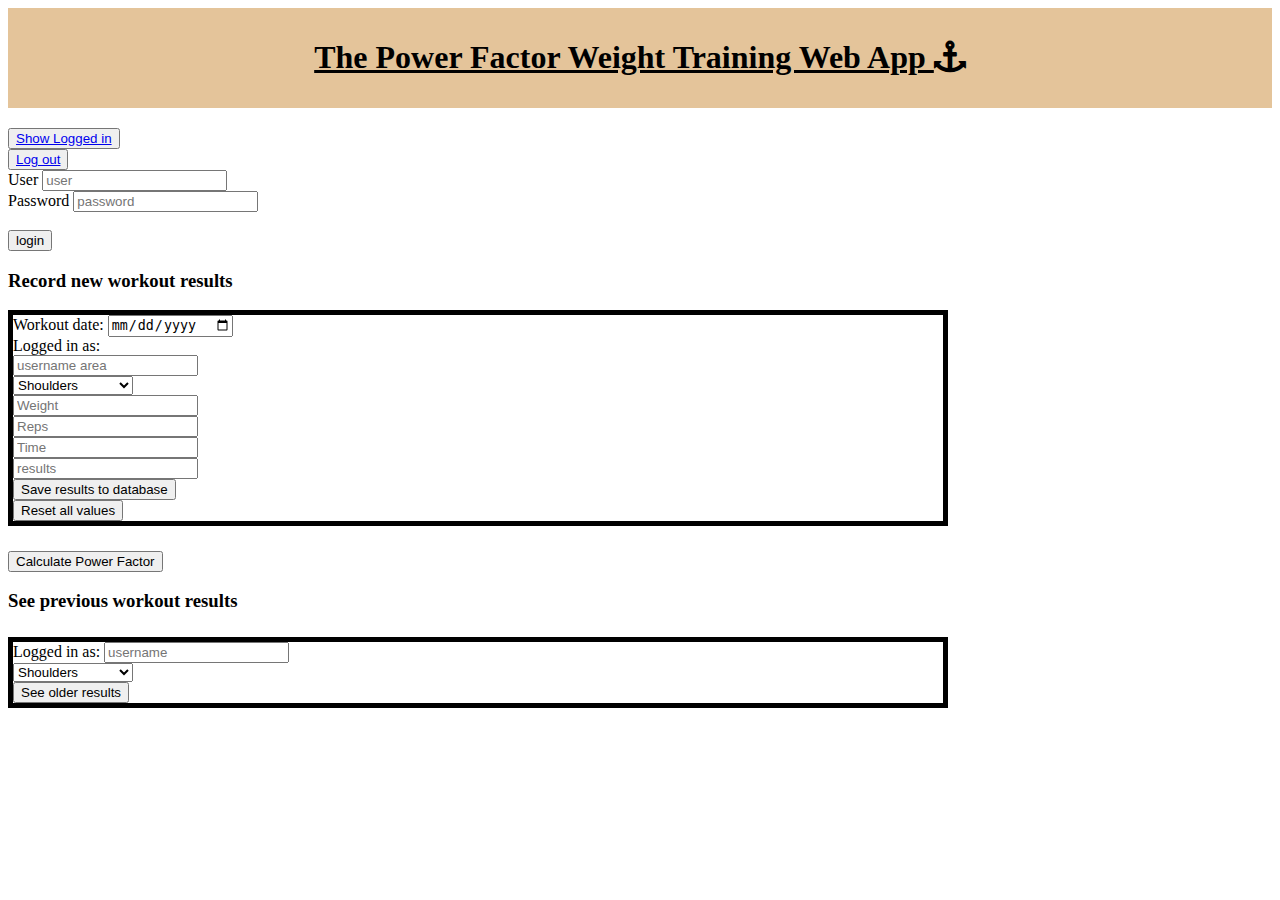
==== index.html @ 4ad68022 "Initial commit" ====
<!DOCTYPE html>
<html lang="en">

<head>
    <meta charset="UTF-8">
    <meta name="viewport" content="width=device-width, initial-scale=1.0">
    <meta http-equiv="X-UA-Compatible" content="ie=edge">
    <title>Power Factor Web App</title>
    <link rel="stylesheet" href="main.css">
    <link rel="stylesheet" href="https://maxcdn.bootstrapcdn.com/bootstrap/4.0.0-beta/css/bootstrap.min.css" integrity="sha384-/Y6pD6FV/Vv2HJnA6t+vslU6fwYXjCFtcEpHbNJ0lyAFsXTsjBbfaDjzALeQsN6M"
        crossorigin="anonymous">
    <link rel="stylesheet" href="//maxcdn.bootstrapcdn.com/font-awesome/4.5.0/css/font-awesome.min.css">

</head>

<body>

    <header>
        <h1 id='frontTitle'>The Power Factor Weight Training Web App
            <i class="fa fa-anchor"></i>
        </h1>

    </header>

    <!-- Admin controls -->


    <main class="container-fluid">

        <div id="admincontrols" class="row">
            <div class="col-xl-3 col-lg-3 col-md-3 col-sm-4 col-xs-4">
                <button>
                    <a href='viewsessiondata.php?show=true'>Show Logged in</a>
                </button>
            </div>
            <div class="col-xl-3 col-lg-3 col-md-3 col-sm-4 col-xs-4">
                <button type="button">
                    <a href='unsetsession.php?hello=true'>Log out</a>
                </button>
            </div>
            
        </div>



        <!-- Login Section Form-->
        <form method="post" action="setsession.php" <div class="row mb-2">
            <div class="col-xl-3 col-lg-3 col-md-3 col-sm-4 col-xs-4">
                <label for="user">User</label>
                <input type="text" id="user" placeholder="user" name="user">
            </div>
            <div class="col-xl-3 col-lg-3 col-md-3 col-sm-4 col-xs-4">
                <label for="password">Password</label>
                <input type="password" id="password" placeholder="password" name="password">
            </div>
            <div class="col-xl-3 col-lg-3 col-md-3 col-sm-4 col-xs-4">
                <label for="login"></label><br>
                <input id="login" type="submit" value="login">
            </div>
            
        </form>
       



        <!-- Workout Section -->
        <div class="text-center">
            <h3>Record new workout results</h3>
        </div>

        <form method="post" action="insertdata.php" class="submit-section">
            <div class="row p-3">
                <div class="col-xl-3 col-lg-3 col-md-3 col-sm-4 col-xs-4">
                    <label for="dateSelector">Workout date: </label>
                    <input type="date" id="dateSelector" class="text-center" name="date">
                </div>
                <!-- logged in as display -->
                <div class="row mb-2">

                    <label for="login-name-area">Logged in as: </label>
                    <div class="col-xl-3 col-lg-3 col-md-3 col-sm-4 col-xs-4">
                        <input type="text " class="login-name-area" id="login-name-area" placeholder="username area" name="login-name-area" readonly>
                    </div>
                </div>
                <!-- <select name="username" id="username">
                    <option value="towdie">towdie</option>
                    <option value="theother">theother</option>
                </select> -->
            </div>
            <div class="row p-3">
                <div class="col-xl-3 col-lg-3 col-md-3 col-sm-4 col-xs-4">
                    <select name="workout">
                        <option value="shoulders">Shoulders</option>
                        <option value="traps">Traps</option>
                        <option value="triceps">Triceps</option>
                        <option value="biceps">Biceps</option>
                        <option value="abs">Abs</option>
                        <option value="lowerback">Lower Back</option>
                        <option value="widegripchest">Wide Grip Chest</option>
                        <option value="upperback">Upper Back</option>
                        <option value="thighs">Thighs</option>
                        <option value="calves">Calves</option>
                    </select>
                </div>
                <div class="col-xl-3 col-lg-3 col-md-3 col-sm-4 col-xs-4">
                    <input id="weight-input" type="text" placeholder="Weight" name="weight">
                </div>
                <div class="col-xl-3 col-lg-3 col-md-3 col-sm-4 col-xs-4">
                    <input id="reps-input" type="text" placeholder="Reps" name="reps">
                </div>
                <div class="col-xl-3 col-lg-3 col-md-3 col-sm-4 col-xs-4">
                    <input id="time-input" type="text" placeholder="Time" name="time">
                </div>
            </div>
            <div class="row p-3">

                <div class="col-xl-3 col-lg-3 col-md-3 col-sm-4 col-xs-4">
                    <input id="pfresult" type="text" placeholder="results" name="pfresult">
                </div>



                <div class="col-xl-3 col-lg-3 col-md-3 col-sm-4 col-xs-4">
                    <input id="saveData" type="submit" value="Save results to database">
                </div>
                <div class="col-xl-3 col-lg-3 col-md-3 col-sm-4 col-xs-4">
                    <button id="reset" type="reset">Reset all values</button>
                </div>
            </div>

        </form>

        <div class="text-center">
            <button id="calculate-power-factor" class="buttons" onclick="changeText('pfresult')">Calculate Power Factor</button>
        </div>

        <div class="p-3">

        </div>

        <h3>See previous workout results</h3>

        <form method="post" action="recoverdata.php" class="recover-section">
            <div class="row p-3">
                <div class="col-xl-3 col-lg-3 col-md-3 col-sm-4 col-xs-4">
                    <label for="login-name-area-two">Logged in as: </label>
                    <input type="text " id="login-name-area-two" placeholder="username" name="login-name-area-two" readonly>
                </div>

                <div class="col-xl-3 col-lg-3 col-md-3 col-sm-4 col-xs-4">
                    <!-- <select name="username" id="username">
                        <option value="towdie">towdie</option>
                        <option value="theother">theother</option>
                    </select> -->
                </div>
                <div class="col-xl-3 col-lg-3 col-md-3 col-sm-4 col-xs-4">
                    <select name="workout">
                        <option value="shoulders">Shoulders</option>
                        <option value="traps">Traps</option>
                        <option value="triceps">Triceps</option>
                        <option value="biceps">Biceps</option>
                        <option value="abs">Abs</option>
                        <option value="lowerback">Lower Back</option>
                        <option value="widegripchest">Wide Grip Chest</option>
                        <option value="upperback">Upper Back</option>
                        <option value="thighs">Thighs</option>
                        <option value="calves">Calves</option>
                    </select>
                </div>
                <div class="col-xl-3 col-lg-3 col-md-3 col-sm-4 col-xs-4">
                    <input type="submit" id="show-data" value="See older results">
                </div>

            </div>
        </form>


    </main>

    <footer>
        <script src="scripts.js"></script>
        <script src="https://code.jquery.com/jquery-3.2.1.slim.min.js" integrity="sha384-KJ3o2DKtIkvYIK3UENzmM7KCkRr/rE9/Qpg6aAZGJwFDMVNA/GpGFF93hXpG5KkN"
            crossorigin="anonymous"></script>
        <script src="https://cdnjs.cloudflare.com/ajax/libs/popper.js/1.11.0/umd/popper.min.js" integrity="sha384-b/U6ypiBEHpOf/4+1nzFpr53nxSS+GLCkfwBdFNTxtclqqenISfwAzpKaMNFNmj4"
            crossorigin="anonymous"></script>
        <script src="https://maxcdn.bootstrapcdn.com/bootstrap/4.0.0-beta/js/bootstrap.min.js" integrity="sha384-h0AbiXch4ZDo7tp9hKZ4TsHbi047NrKGLO3SEJAg45jXxnGIfYzk4Si90RDIqNm1"
            crossorigin="anonymous"></script>

        <script>
            document.getElementById('login-name-area').value = getCookie('userid');
            document.getElementById('login-name-area-two').value = getCookie('userid');
            // document.getElementById('dateSelector').value = new Date().toDateInputValue();
        </script>
    </footer>
</body>

</html>
---- main.css ----
header {
    background: #E4C49A;
    padding: 10px;
}

main {
    max-width: 940px;
    margin-top: 20px;    
}

#frontTitle {
    text-decoration: underline;
    text-align: center;
    
}


.control-area {
   
    margin: auto;
    border: 2px solid black;
}

#result {
    border: 2px solid black;
}


.submit-section {
    border: 5px black solid ;
    margin-bottom: 25px; 
}

.recover-section{
    border: 5px black solid;
    margin: 25px 0 0 0;
}

.darkCol1 {
    background-color: #1A6620;
}

.darkCol2{
    background: green;
}

.darkCol3 {
    background: red;
}
/*
.buttons {
    width:200px;
    height: 50px;
}
*/
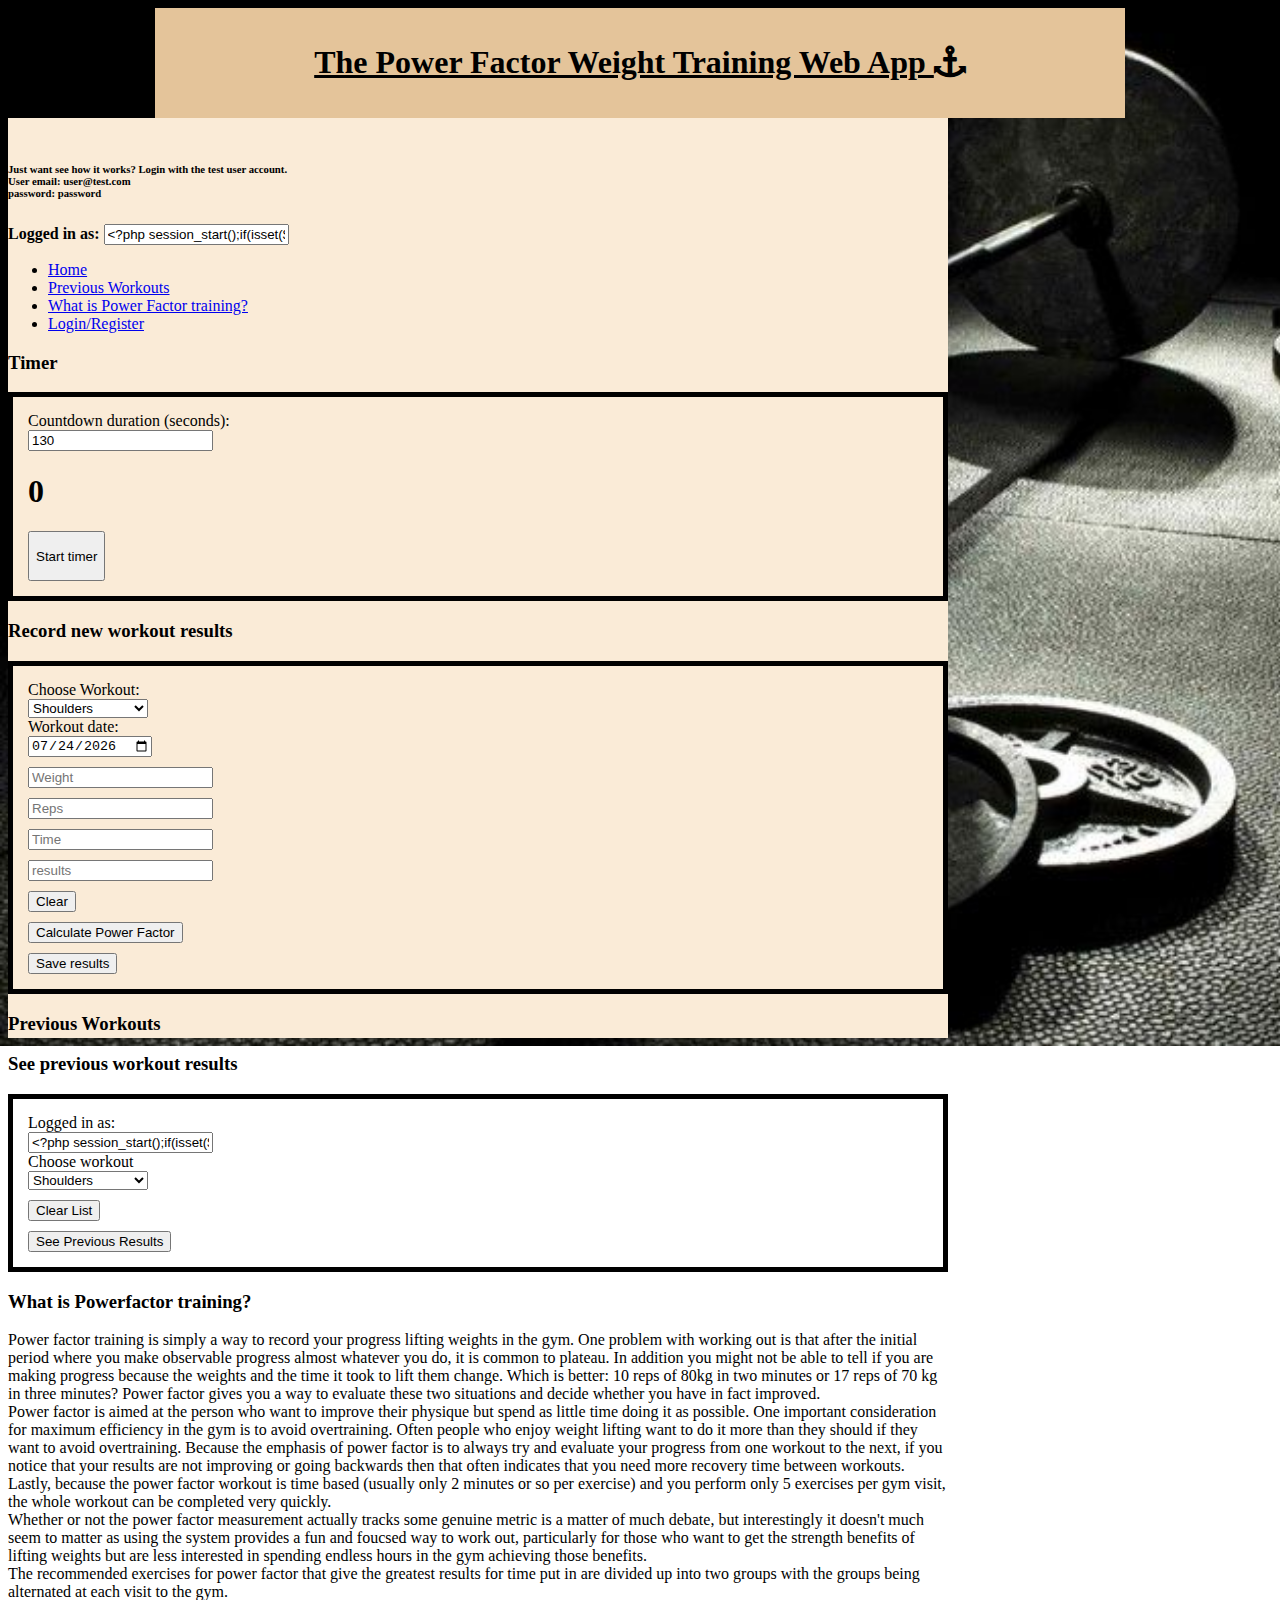
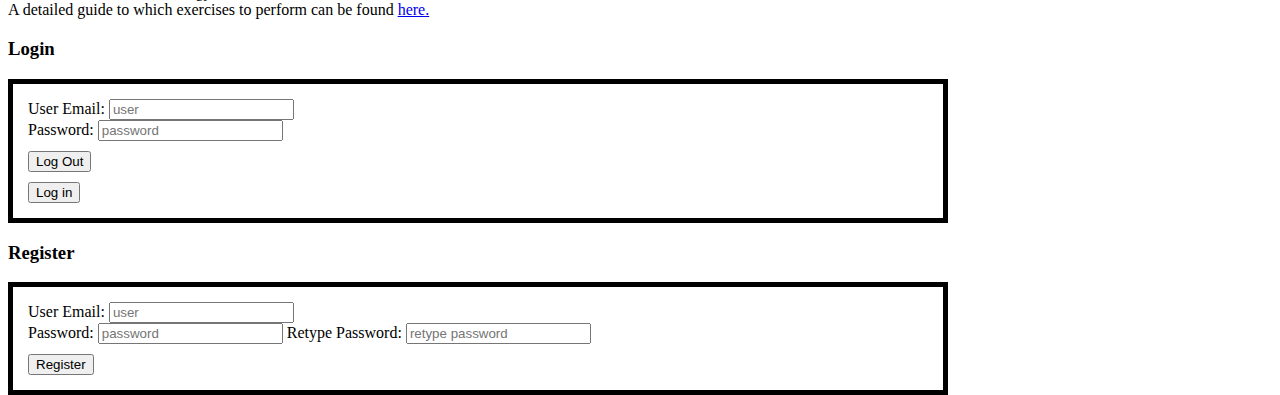
==== commit b0e21a65: "latest" ====
--- a/index.html
+++ b/index.html
@@ -22,158 +22,282 @@
 
     </header>
 
-    <!-- Admin controls -->
-
 
     <main class="container-fluid">
 
-        <div id="admincontrols" class="row">
-            <div class="col-xl-3 col-lg-3 col-md-3 col-sm-4 col-xs-4">
-                <button>
-                    <a href='viewsessiondata.php?show=true'>Show Logged in</a>
+
+        <!-- <div id="admincontrols" class="row">
+            <div class="col">
+                <button id="view-session" onclick="showSession('login-message-area')">
+                    Show session user
                 </button>
             </div>
-            <div class="col-xl-3 col-lg-3 col-md-3 col-sm-4 col-xs-4">
-                <button type="button">
-                    <a href='unsetsession.php?hello=true'>Log out</a>
-                </button>
-            </div>
-            
+
+                <div class="col">
+                    <input type="text " class="login-message-area" id="login-message-area" placeholder="" name="login-message-area">
+                </div>
+        </div> -->
+
+        <h6>Just want see how it works? Login with the test user account.
+            <br> User email: user@test.com
+            <br> password: password
+            <br>
+        </h6>
+        <div class="text-center">
+            <!-- logged in display -->
+            <label for="login-name-area">
+                <b>Logged in as:</b>
+            </label>
+            <input type="text" class="login-name-area" id="login-name-area" placeholder="username area" name="login-name-area" readonly>
         </div>
 
-
-
-        <!-- Login Section Form-->
-        <form method="post" action="setsession.php" <div class="row mb-2">
-            <div class="col-xl-3 col-lg-3 col-md-3 col-sm-4 col-xs-4">
-                <label for="user">User</label>
-                <input type="text" id="user" placeholder="user" name="user">
-            </div>
-            <div class="col-xl-3 col-lg-3 col-md-3 col-sm-4 col-xs-4">
-                <label for="password">Password</label>
-                <input type="password" id="password" placeholder="password" name="password">
-            </div>
-            <div class="col-xl-3 col-lg-3 col-md-3 col-sm-4 col-xs-4">
-                <label for="login"></label><br>
-                <input id="login" type="submit" value="login">
-            </div>
-            
-        </form>
-       
-
-
-
-        <!-- Workout Section -->
-        <div class="text-center">
-            <h3>Record new workout results</h3>
+        <ul class="nav nav-tabs" id="myTab" role="tablist">
+            <li class="nav-item">
+                <a class="nav-link active" id="home-tab" data-toggle="tab" href="#home" role="tab" aria-controls="home" aria-selected="true">Home</a>
+            </li>
+
+            <li class="nav-item">
+                <a class="nav-link" id="previous-workouts-tab" data-toggle="tab" href="#previous-workouts" role="tab" aria-controls="previous-workouts" aria-selected="true">Previous Workouts</a>
+            </li>
+
+            <li class="nav-item">
+                <a class="nav-link" id="what-is-pf-tab" data-toggle="tab" href="#what-is-pf" role="tab" aria-controls="what-is-pf" aria-selected="false">What is Power Factor training?</a>
+            </li>
+            <li class="nav-item">
+                <a class="nav-link" id="register-pf-tab" data-toggle="tab" href="#register-pf" role="tab" aria-controls="register-pf" aria-selected="false">Login/Register</a>
+            </li>
+           
+        </ul>
+        <div class="tab-content" id="myTabContent">
+            <div class="tab-pane fade show active" id="home" role="tabpanel" aria-labelledby="home-tab">
+
+                <div class="p-2"></div>
+
+
+                <div id="event-message" class="text-center"></div>
+
+                <div class="p-2"></div>
+                <h3 class="text-center">Timer</h3>
+                <div id="timer-area">
+                    <div id="countdown-area" class="text-center">
+                        <label for="countdown-duration">Countdown duration (seconds):</label>
+                        <br>
+                        <input type="number" id="countdown-duration" value="130">
+                    </div>
+
+
+                    <div class="p-2"></div>
+
+                    <!-- Display the countdown timer in an element -->
+                    <h1 id="timer-display" class="text-center">0</h1>
+                    <div class="p-2"></div>
+
+                    <button id="timer-button" class="btn btn-primary btn-block" onclick="startStopCountdown('start')">Start timer</button>
+                </div>
+
+
+                <div class="p-2"></div>
+
+                <!-- Workout Section -->
+                <div>
+                    <h3 class="text-center">Record new workout results</h3>
+                </div>
+
+                <form id="results-form">
+                    <div class="row">
+                        <div class="col-sm text-center">
+                            <label for="workout-type">Choose Workout:</label>
+                            <br>
+                            <select id="workout-type" class="btn-block" name="workout">
+                                <option value="shoulders">Shoulders</option>
+                                <option value="traps">Traps</option>
+                                <option value="triceps">Triceps</option>
+                                <option value="biceps">Biceps</option>
+                                <option value="abs">Abs</option>
+                                <option value="lowerback">Lower Back</option>
+                                <option value="widegripchest">Wide Grip Chest</option>
+                                <option value="upperback">Upper Back</option>
+                                <option value="thighs">Thighs</option>
+                                <option value="calves">Calves</option>
+                            </select>
+                        </div>
+
+                        <div class="col-sm text-center">
+                            <label for="date-selector">Workout date: </label>
+                            <br>
+                            <input type="date" id="date-selector" class="text-center btn-block" name="date">
+                        </div>
+                    </div>
+
+                    <div class="p-2"></div>
+
+                    <div class="row">
+                        <div class="col-sm">
+                            <input id="weight-input" class="btn-block input-boxes" type="number" placeholder="Weight" name="weight">
+                        </div>
+                        <div class="col-sm">
+                            <input id="reps-input" class="btn-block input-boxes" type="number" placeholder="Reps" name="reps">
+                        </div>
+                        <div class="col-sm">
+                            <input id="time-input" class="btn-block input-boxes" type="number" placeholder="Time" name="time">
+                        </div>
+                        <div class="col-sm">
+                            <input id="pfresult" class="btn-block input-boxes" type="number" placeholder="results" name="pfresult" readonly>
+                        </div>
+                    </div>
+
+
+
+                    <div class="row">
+                        <div class="col">
+                            <button id="reset" class="btn btn-block btn-dark buttons" type="reset">Clear</button>
+                        </div>
+
+                       
+
+                        <div class="col">
+                            <button type="button" id="calculate-power-factor" class="btn btn-block btn-primary buttons">Calculate Power Factor</button>
+                        </div>
+
+                        <div class="col">
+                            <input id="saveData" class="btn btn-block btn-success buttons" type="submit" value="Save results">
+                        </div>
+
+
+
+                    </div>
+                </form>
+
+
+
+                <div class="p-3"></div>
+
+               
+
+            </div>
+
+            <div class="tab-pane fade" id="previous-workouts" role="tabpanel" aria-labelledby="previous-workouts-tab">
+                <div class="p-3"></div>
+                <h3 class="text-center">Previous Workouts</h3>
+                <div class="p-3"></div>
+              <!-- Previous results Section -->
+
+              <h3 class="text-center">See previous workout results</h3>
+
+              <form id="old-data">
+                  <div class="row">
+                      <div class="col-sm">
+                          <label for="login-name-area-two">Logged in as: </label>
+                          <br>
+                          <input type="text " id="login-name-area-two" class="btn-block" placeholder="username" name="login-name-area-two" readonly>
+                      </div>
+
+
+                      <div class="col-sm">
+                          <label for="workout-old">Choose workout</label>
+                          <br>
+                          <select id="workout-old" class="btn-block" name="workout-old">
+                              <option value="shoulders">Shoulders</option>
+                              <option value="traps">Traps</option>
+                              <option value="triceps">Triceps</option>
+                              <option value="biceps">Biceps</option>
+                              <option value="abs">Abs</option>
+                              <option value="lowerback">Lower Back</option>
+                              <option value="widegripchest">Wide Grip Chest</option>
+                              <option value="upperback">Upper Back</option>
+                              <option value="thighs">Thighs</option>
+                              <option value="calves">Calves</option>
+                          </select>
+                      </div>
+                  </div>
+                  <div class="row">
+
+                      <div class="col-sm">
+                          <button id="clear-list" class="btn btn-block btn-dark buttons" type="button" onclick="clearList()">Clear List</button>
+                      </div>
+                      <div class="col-sm">
+                          <input type="submit" id="show-data" class="btn btn-block btn-primary buttons" value="See Previous Results">
+                      </div>
+
+                  </div>
+                  <div name="previous-results" id="previous-results"></div>
+              </form>
+            </div>
+
+            <div class="tab-pane fade" id="what-is-pf" role="tabpanel" aria-labelledby="what-is-pf-tab">
+                <div class="p-3"></div>
+                <h3 class="text-center">What is Powerfactor training?</h3>
+                <div class="p-3"></div>
+                <p id="aboutpf">
+                </p>
+            </div>
+
+            <div class="tab-pane fade" id="register-pf" role="tabpanel" aria-labelledby="register-pf">
+                <div class="p-3"></div>
+
+                <div class="col-sm">
+
+                    <!-- Login Section Form-->
+                    <h3 class="text-center">Login</h3>
+                    <form id="login-form">
+                        <div class="row">
+                            <div class="col-sm">
+                                <label for="user">User Email:</label>
+                                <input type="email" id="user" class="btn-block" placeholder="user" name="user" required>
+                            </div>
+                            <div class="col-sm">
+                                <label for="password">Password:</label>
+                                <input type="password" id="password" class="btn-block" placeholder="password" name="password" required>
+                            </div>
+                        </div>
+
+                        <div class="row">
+                            <div class="col-sm">
+                                <button type="button" id="logout-button" class="btn btn-block btn-dark buttons">Log Out</button>
+                            </div>
+                            <div class="col-sm">
+                                <button type="submit" id="login-button" class="btn btn-block btn-success buttons">Log in</button>
+                            </div>
+                        </div>
+                    </form>
+                </div>
+
+                <div class="p-3"></div>
+
+                <h3 class="text-center">Register</h3>
+                <!-- Register Form -->
+                <div class="col-sm ">
+                    <form id="register-form">
+                        <div class="row">
+                            <div class="col-sm ">
+                                <label for="userreg">User Email:</label>
+                                <input type="email" id="userreg" class="btn-block" placeholder="user" name="userreg" required>
+                            </div>
+                            <div class="col-sm">
+                                <label for="passwordreg">Password:</label>
+                                <input type="password" id="passwordreg" class="btn-block" placeholder="password" name="passwordreg" required>
+                                <label for="passwordreg2">Retype Password:</label>
+                                <input type="password" id="passwordreg2" class="btn-block" placeholder="retype password" name="passwordreg2" required>
+                            </div>
+                        </div>
+
+                        <div class="row">
+                            <div class="col-sm  ">
+                                <button type="submit" id="register-button" class="btn btn-block btn-success buttons">Register</button>
+                                <div id="reg-message" class="col-sm "></div>
+                            </div>
+
+
+                        </div>
+
+                    </form>
+                </div>
+
+            </div>
+
+           
+
         </div>
-
-        <form method="post" action="insertdata.php" class="submit-section">
-            <div class="row p-3">
-                <div class="col-xl-3 col-lg-3 col-md-3 col-sm-4 col-xs-4">
-                    <label for="dateSelector">Workout date: </label>
-                    <input type="date" id="dateSelector" class="text-center" name="date">
-                </div>
-                <!-- logged in as display -->
-                <div class="row mb-2">
-
-                    <label for="login-name-area">Logged in as: </label>
-                    <div class="col-xl-3 col-lg-3 col-md-3 col-sm-4 col-xs-4">
-                        <input type="text " class="login-name-area" id="login-name-area" placeholder="username area" name="login-name-area" readonly>
-                    </div>
-                </div>
-                <!-- <select name="username" id="username">
-                    <option value="towdie">towdie</option>
-                    <option value="theother">theother</option>
-                </select> -->
-            </div>
-            <div class="row p-3">
-                <div class="col-xl-3 col-lg-3 col-md-3 col-sm-4 col-xs-4">
-                    <select name="workout">
-                        <option value="shoulders">Shoulders</option>
-                        <option value="traps">Traps</option>
-                        <option value="triceps">Triceps</option>
-                        <option value="biceps">Biceps</option>
-                        <option value="abs">Abs</option>
-                        <option value="lowerback">Lower Back</option>
-                        <option value="widegripchest">Wide Grip Chest</option>
-                        <option value="upperback">Upper Back</option>
-                        <option value="thighs">Thighs</option>
-                        <option value="calves">Calves</option>
-                    </select>
-                </div>
-                <div class="col-xl-3 col-lg-3 col-md-3 col-sm-4 col-xs-4">
-                    <input id="weight-input" type="text" placeholder="Weight" name="weight">
-                </div>
-                <div class="col-xl-3 col-lg-3 col-md-3 col-sm-4 col-xs-4">
-                    <input id="reps-input" type="text" placeholder="Reps" name="reps">
-                </div>
-                <div class="col-xl-3 col-lg-3 col-md-3 col-sm-4 col-xs-4">
-                    <input id="time-input" type="text" placeholder="Time" name="time">
-                </div>
-            </div>
-            <div class="row p-3">
-
-                <div class="col-xl-3 col-lg-3 col-md-3 col-sm-4 col-xs-4">
-                    <input id="pfresult" type="text" placeholder="results" name="pfresult">
-                </div>
-
-
-
-                <div class="col-xl-3 col-lg-3 col-md-3 col-sm-4 col-xs-4">
-                    <input id="saveData" type="submit" value="Save results to database">
-                </div>
-                <div class="col-xl-3 col-lg-3 col-md-3 col-sm-4 col-xs-4">
-                    <button id="reset" type="reset">Reset all values</button>
-                </div>
-            </div>
-
-        </form>
-
-        <div class="text-center">
-            <button id="calculate-power-factor" class="buttons" onclick="changeText('pfresult')">Calculate Power Factor</button>
-        </div>
-
-        <div class="p-3">
-
-        </div>
-
-        <h3>See previous workout results</h3>
-
-        <form method="post" action="recoverdata.php" class="recover-section">
-            <div class="row p-3">
-                <div class="col-xl-3 col-lg-3 col-md-3 col-sm-4 col-xs-4">
-                    <label for="login-name-area-two">Logged in as: </label>
-                    <input type="text " id="login-name-area-two" placeholder="username" name="login-name-area-two" readonly>
-                </div>
-
-                <div class="col-xl-3 col-lg-3 col-md-3 col-sm-4 col-xs-4">
-                    <!-- <select name="username" id="username">
-                        <option value="towdie">towdie</option>
-                        <option value="theother">theother</option>
-                    </select> -->
-                </div>
-                <div class="col-xl-3 col-lg-3 col-md-3 col-sm-4 col-xs-4">
-                    <select name="workout">
-                        <option value="shoulders">Shoulders</option>
-                        <option value="traps">Traps</option>
-                        <option value="triceps">Triceps</option>
-                        <option value="biceps">Biceps</option>
-                        <option value="abs">Abs</option>
-                        <option value="lowerback">Lower Back</option>
-                        <option value="widegripchest">Wide Grip Chest</option>
-                        <option value="upperback">Upper Back</option>
-                        <option value="thighs">Thighs</option>
-                        <option value="calves">Calves</option>
-                    </select>
-                </div>
-                <div class="col-xl-3 col-lg-3 col-md-3 col-sm-4 col-xs-4">
-                    <input type="submit" id="show-data" value="See older results">
-                </div>
-
-            </div>
-        </form>
-
 
     </main>
 
@@ -186,11 +310,28 @@
         <script src="https://maxcdn.bootstrapcdn.com/bootstrap/4.0.0-beta/js/bootstrap.min.js" integrity="sha384-h0AbiXch4ZDo7tp9hKZ4TsHbi047NrKGLO3SEJAg45jXxnGIfYzk4Si90RDIqNm1"
             crossorigin="anonymous"></script>
 
+
         <script>
-            document.getElementById('login-name-area').value = getCookie('userid');
-            document.getElementById('login-name-area-two').value = getCookie('userid');
-            // document.getElementById('dateSelector').value = new Date().toDateInputValue();
+            Date.prototype.toDateInputValue = (function () {
+                var local = new Date(this);
+                local.setMinutes(this.getMinutes() - this.getTimezoneOffset());
+                return local.toJSON().slice(0, 10);
+            });
+            document.getElementById('date-selector').value = new Date().toDateInputValue();
         </script>
+
+        <script>
+            showSession('login-name-area', 'login-name-area-two');
+            getText('aboutpf.html', 'aboutpf');
+
+            document.getElementById('login-form').addEventListener('submit', ajaxlogin);
+            document.getElementById('logout-button').addEventListener('click', ajaxLogOut);
+            document.getElementById('register-form').addEventListener('submit', ajaxRegisterUser);
+            document.getElementById('calculate-power-factor').addEventListener('click', calculatePf);
+            document.getElementById('results-form').addEventListener('submit', ajaxSaveResultsToDatabase);
+            document.getElementById('old-data').addEventListener('submit', ajaxGetPreviousResults);
+        </script>
+
     </footer>
 </body>
 
--- a/main.css
+++ b/main.css
@@ -1,11 +1,24 @@
+body{
+    background-image: url('darkweights.jpg');
+    background-size: cover;
+    background-repeat: no-repeat;
+}
+
+
 header {
     background: #E4C49A;
-    padding: 10px;
+    padding: 15px;
+    max-width: 940px;
+    margin: auto;
 }
 
 main {
     max-width: 940px;
-    margin-top: 20px;    
+    padding-top: 20px;
+    /* margin-top: 20px;    */
+    background-color: antiquewhite;
+    height: 100vh;
+    
 }
 
 #frontTitle {
@@ -14,42 +27,30 @@
     
 }
 
+form {
+    border: 5px solid black;
+    padding: 15px;
+   
+}
+ .buttons {
+     margin-top: 10px;
+ }
 
-.control-area {
-   
-    margin: auto;
-    border: 2px solid black;
-}
+ .input-boxes{
+     margin-top: 10px;
+ }
 
-#result {
-    border: 2px solid black;
-}
+ #timer-area{
+    border: 5px solid black;
+    padding: 15px;
+ }
 
+ #timer-button {
+     height: 50px;
+     max-width: 400px;
+     margin: auto;
+ }
 
-.submit-section {
-    border: 5px black solid ;
-    margin-bottom: 25px; 
-}
-
-.recover-section{
-    border: 5px black solid;
-    margin: 25px 0 0 0;
-}
-
-.darkCol1 {
-    background-color: #1A6620;
-}
-
-.darkCol2{
-    background: green;
-}
-
-.darkCol3 {
-    background: red;
-}
-/*
-.buttons {
-    width:200px;
-    height: 50px;
-}
-*/+.stop-button {
+    background-color: red;
+}